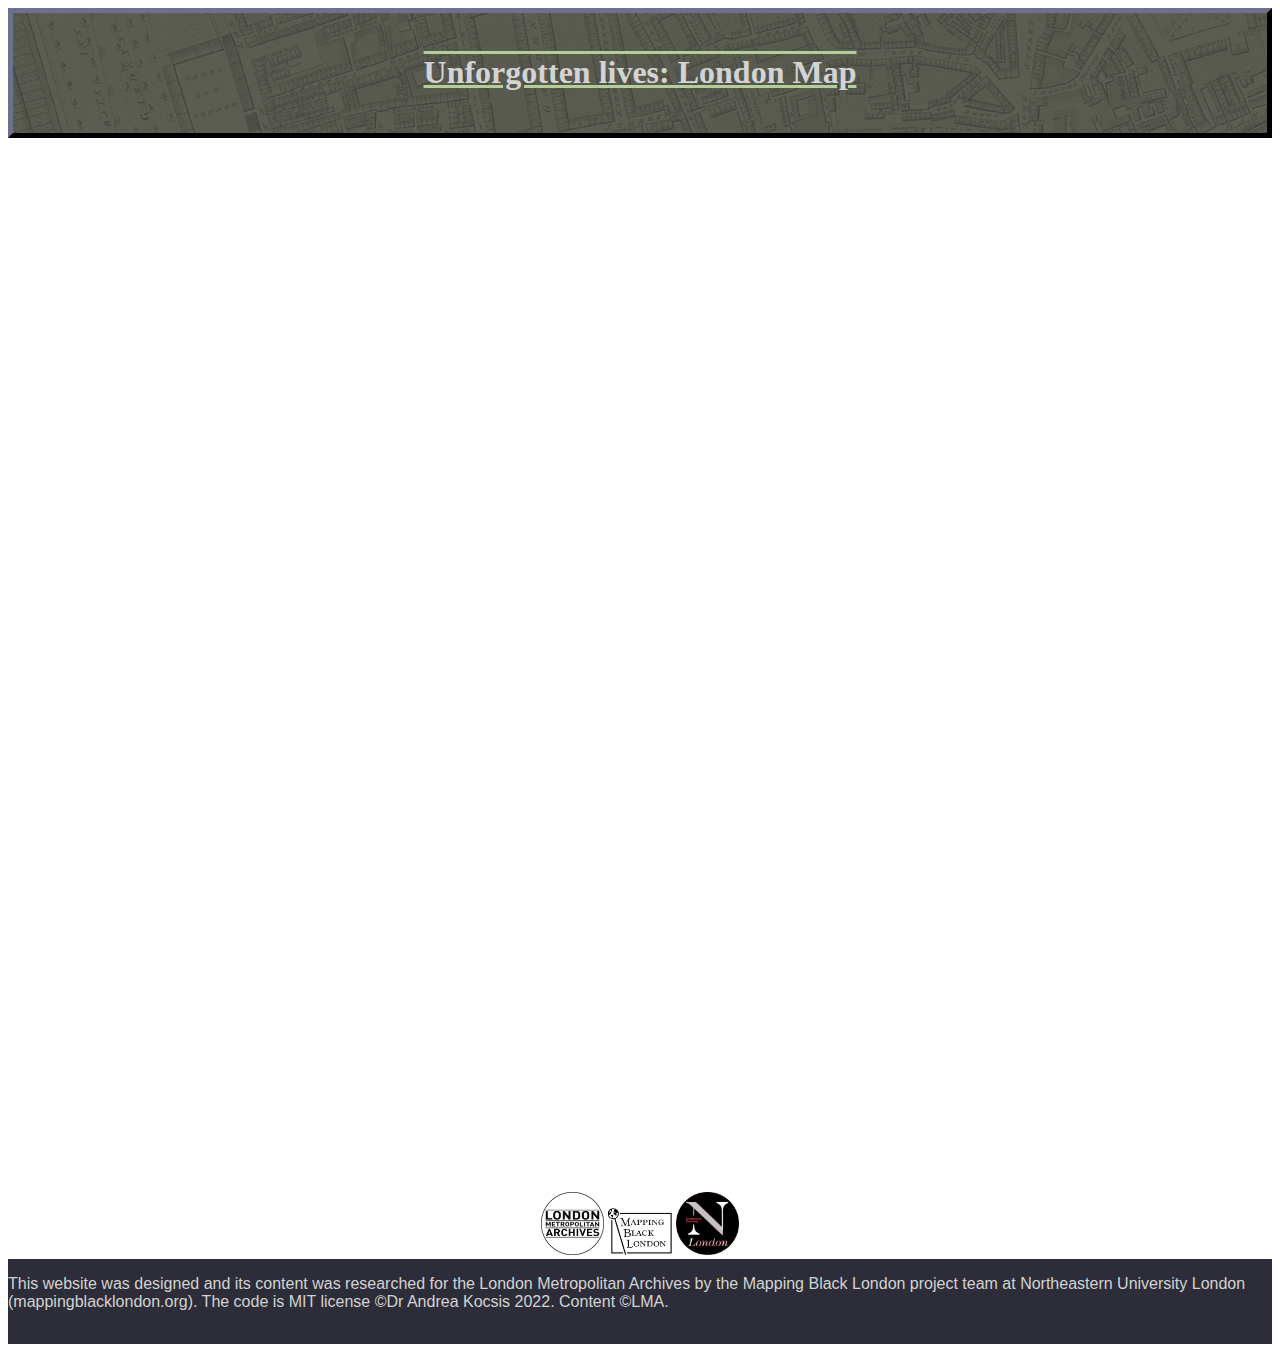
==== index.html @ fb3a1c4d "new map added" ====
<!DOCTYPE html>
<html>
  
<head>
    <title>Unforgotten Lives: The black population in London between the 16th-19th centuries.</title>
    <meta charset="utf-8" />
    <meta http-equiv="refresh" content="600">
    <meta name="viewport" content="width=device-width, initial-scale=1">
    <link type="text/css" rel="stylesheet" href="style.css">

     <script src=
"https://ajax.googleapis.com/ajax/libs/jquery/3.3.1/jquery.min.js">
    </script>
     <script>
  // When the user scrolls the page, execute myFunction
window.onscroll = function() {myFunction()};

// Get the header
var header = document.getElementById("myHeader");

// Get the offset position of the navbar
var sticky = header.offsetTop;

// Add the sticky class to the header when you reach its scroll position. Remove "sticky" when you leave the scroll position
function myFunction() {
  if (window.pageYOffset > sticky) {
    header.classList.add("sticky");
  } else {
    header.classList.remove("sticky");
  }
}
// Prevents window from moving on touch on older browsers.
window.addEventListener('touchmove', function (event) {
  event.preventDefault()
}, false)

// Allows content to move on touch.
document.querySelector('.body-container').addEventListener('touchmove', function (event) {
  event.stopPropagation()
}, false)
</script>
    
</head>
<header>
      <div class='header_container'>
      <div class="header" id="myHeader">
        <h1> Unforgotten lives: London Map </h1>
            </header>
  <body>
   <!-- <div id="mySidepanel" class="sidepanel">
  <a href="javascript:void(0)" class="closebtn" onclick="closeNav()">&times;</a>
  <p>Choose the time range on the slide at the bottom of the map<p>
    <p>You can zoom in and out with the help of the + and - icons in the top left coner of the map.<p>
      <p> You can reset the map by clicking on the house icon in the top left corner of the map<p>
        <p>You can discover information about individuals and points of interest by clicking on the orange dots.<p>
</div>
<button class="openbtn" onclick="openNav()">&#9776; How to use this map?</button>
 <div id="mySidepanel2" class="sidepanel2">
  <a href="javascript:void(0)" class="closebtn" onclick="closeNav2()">&times;</a>
  <p>Information to be displayed<p>
</div>
<button class="openbtn" onclick="openNav2()">&#9776; What should I know about this map?</button>
<script>
function openNav() {
  document.getElementById("mySidepanel").style.width = "250px";
}

function closeNav() {
  document.getElementById("mySidepanel").style.width = "0";
}
function openNav2() {
  document.getElementById("mySidepanel2").style.width = "250px";
}

function closeNav2() {
  document.getElementById("mySidepanel2").style.width = "0";
}
</script> -->
   <div id="map"><center><iframe src="https://nu.maps.arcgis.com/apps/instant/basic/index.html?appid=c7399bd317fe4fa9bf94353403fdf982&locale=en-US" width="90%" height="1000px%" frameborder="0" style="border:0" allowfullscreen></iframe></iframe></center></div>
 <div class="logos">
        <img src="LMAlogo.png" alt="logo" />
        <img src="MBLlogo.png" alt="logo" />
        <img src="NUlogo.png" alt="logo" />
     </div>

</body>
  <footer>
  <p>This website was designed and its content was researched for the London Metropolitan Archives by the Mapping Black London project team at Northeastern University London (mappingblacklondon.org). The code is MIT license ©Dr Andrea Kocsis 2022. Content ©LMA.<p>
</footer>  
</html>
---- style.css ----
body {
  font-family: "Lato", sans-serif;
}

/*
side panels out
.sidepanel  {
  width: 0;
  position: fixed;
  z-index: 1;
  height: 250px;
  top: 0;
  left: 0;
  background-color: #111;
  overflow-x: hidden;
  transition: 0.5s;
  padding-top: 60px;
}
.sidepanel p {
  color: white;
  padding-left: 10px;
}
.sidepanel a {
  padding: 8px 8px 8px 32px;
  text-decoration: none;
  font-size: 25px;
  color: #818181;
  display: block;
  transition: 0.3s;
}

.sidepanel a:hover {
  color: #f1f1f1;
}

.sidepanel .closebtn {
  position: absolute;
  top: 0;
  right: 25px;
  font-size: 36px;
}
.sidepanel2  {
  width: 0;
  position: fixed;
  z-index: 1;
  height: 250px;
  top: 0;
  left: 0;
  background-color: #111;
  overflow-x: hidden;
  transition: 0.5s;
  padding-top: 60px;
}
.sidepanel2 p {
  color: white;
  padding-left: 10px;
}
.sidepanel2 a {
  padding: 8px 8px 8px 32px;
  text-decoration: none;
  font-size: 25px;
  color: #818181;
  display: block;
  transition: 0.3s;
}

.sidepanel2 a:hover {
  color: #f1f1f1;
}

.sidepanel2 .closebtn {
  position: absolute;
  top: 0;
  right: 25px;
  font-size: 36px;
}
.openbtn {
  font-size: 20px;
  cursor: pointer;
  background-color: #111;
  color: white;
  padding: 10px 15px;
  border: none;
}

.openbtn:hover {
  background-color:#444;
}*/
.header {
  overflow: hidden;
  background-image: url("LMAheader.png");
  background-repeat: no-repeat;
  background-size: cover;
  padding: 20px 350px;
  border-style: outset;
  border-width: 5px;
  border-color: #2C2D38;}

 .header h1 { 
    color: lightgrey;
    font-family: Perpetua; 
    display: flex;
    justify-content: center;
    text-decoration: underline overline;
    text-decoration-color: #B4CD9A;

}

}
.header background-image {
  opacity: 0.6;
}

@media screen and (max-width: 500px) {
  header {
    float: none;
    display: block;
    display: flex;
    justify-content: center;  }}
  
  footer {
  background-color: #2C2D38;
  color: lightgrey;
   bottom: 0;
   width: 100%;
   height: 60px;
  padding-bottom: 25px;
  font-family: Arial, Helvetica, sans-serif;
  overflow: scroll;


}


}
iframe {
            position: relative;
            top: 50; left: 100; width: 1000; height: 600;
            border: outset; padding-top: 50px;
        }
#map {
  padding-top: 50px;
}

.logos img {
 width: 5%;
}

.logos { text-align: center;
}
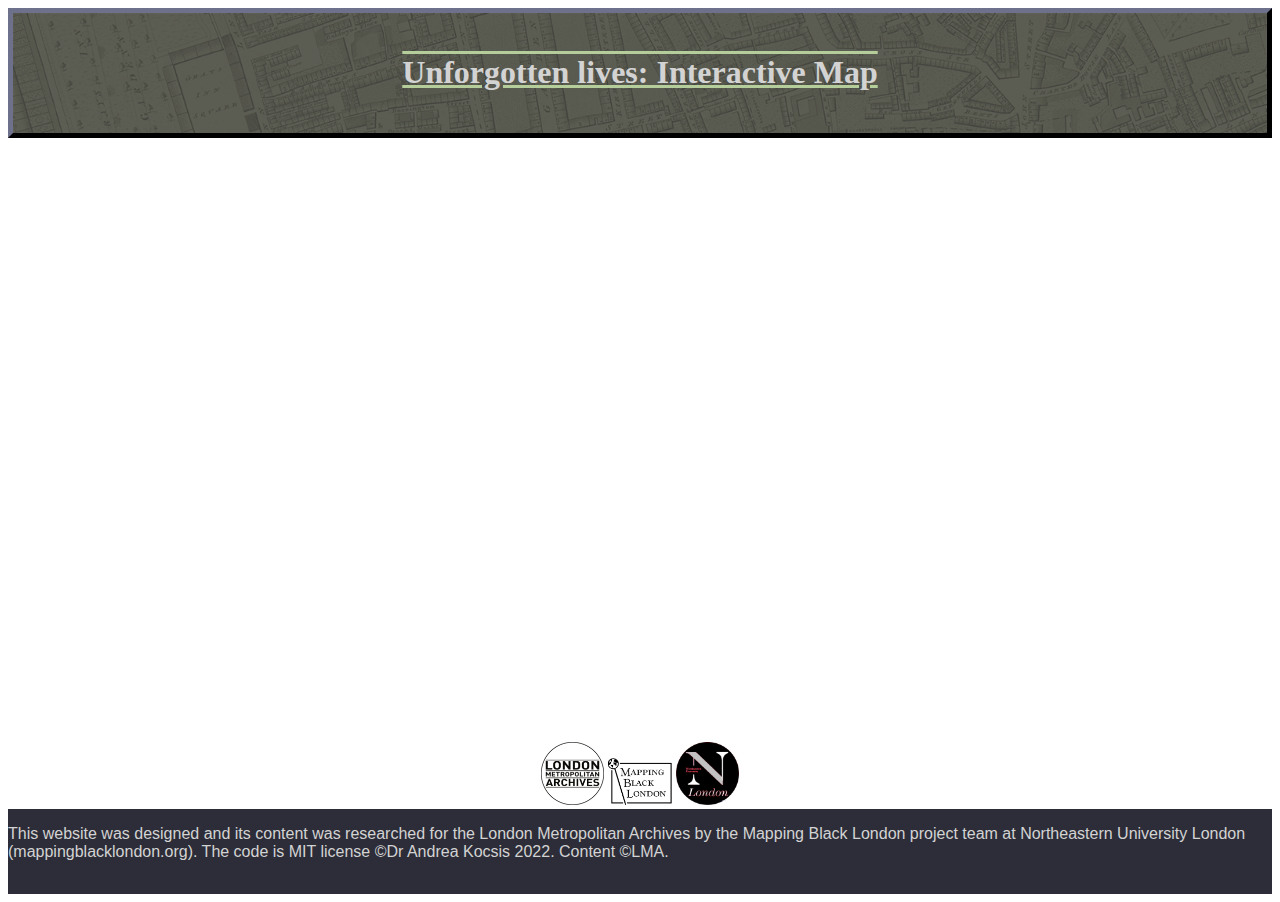
==== commit 17cb85ae: "client changes" ====
--- a/index.html
+++ b/index.html
@@ -2,9 +2,9 @@
 <html>
   
 <head>
-    <title>Unforgotten Lives: The black population in London between the 16th-19th centuries.</title>
+    <title>Unforgotten Lives: Interactive Map</title>
     <meta charset="utf-8" />
-    <meta http-equiv="refresh" content="600">
+    <meta http-equiv="refresh" content="300">
     <meta name="viewport" content="width=device-width, initial-scale=1">
     <link type="text/css" rel="stylesheet" href="style.css">
 
@@ -44,7 +44,7 @@
 <header>
       <div class='header_container'>
       <div class="header" id="myHeader">
-        <h1> Unforgotten lives: London Map </h1>
+        <h1> Unforgotten lives: Interactive Map </h1>
             </header>
   <body>
    <!-- <div id="mySidepanel" class="sidepanel">
@@ -76,7 +76,8 @@
   document.getElementById("mySidepanel2").style.width = "0";
 }
 </script> -->
-   <div id="map"><center><iframe src="https://nu.maps.arcgis.com/apps/instant/basic/index.html?appid=c7399bd317fe4fa9bf94353403fdf982&locale=en-US" width="90%" height="1000px%" frameborder="0" style="border:0" allowfullscreen></iframe></iframe></center></div>
+  <!-- <div id="map"><center><iframe src="https://nu.maps.arcgis.com/apps/instant/basic/index.html?appid=c7399bd317fe4fa9bf94353403fdf982&locale=en-US" width="90%" height="1000px" frameborder="0" style="border:0" allowfullscreen></iframe></iframe></center></div>-->
+   <iframe src="https://nu.maps.arcgis.com/apps/instant/basic/index.html?appid=a0d9c583bb48449fa5e8eff03ff00d8f&locale=en" width="400" height="600" frameborder="0" style="border:0" allowfullscreen>iFrames are not supported on this page.</iframe>
  <div class="logos">
         <img src="LMAlogo.png" alt="logo" />
         <img src="MBLlogo.png" alt="logo" />
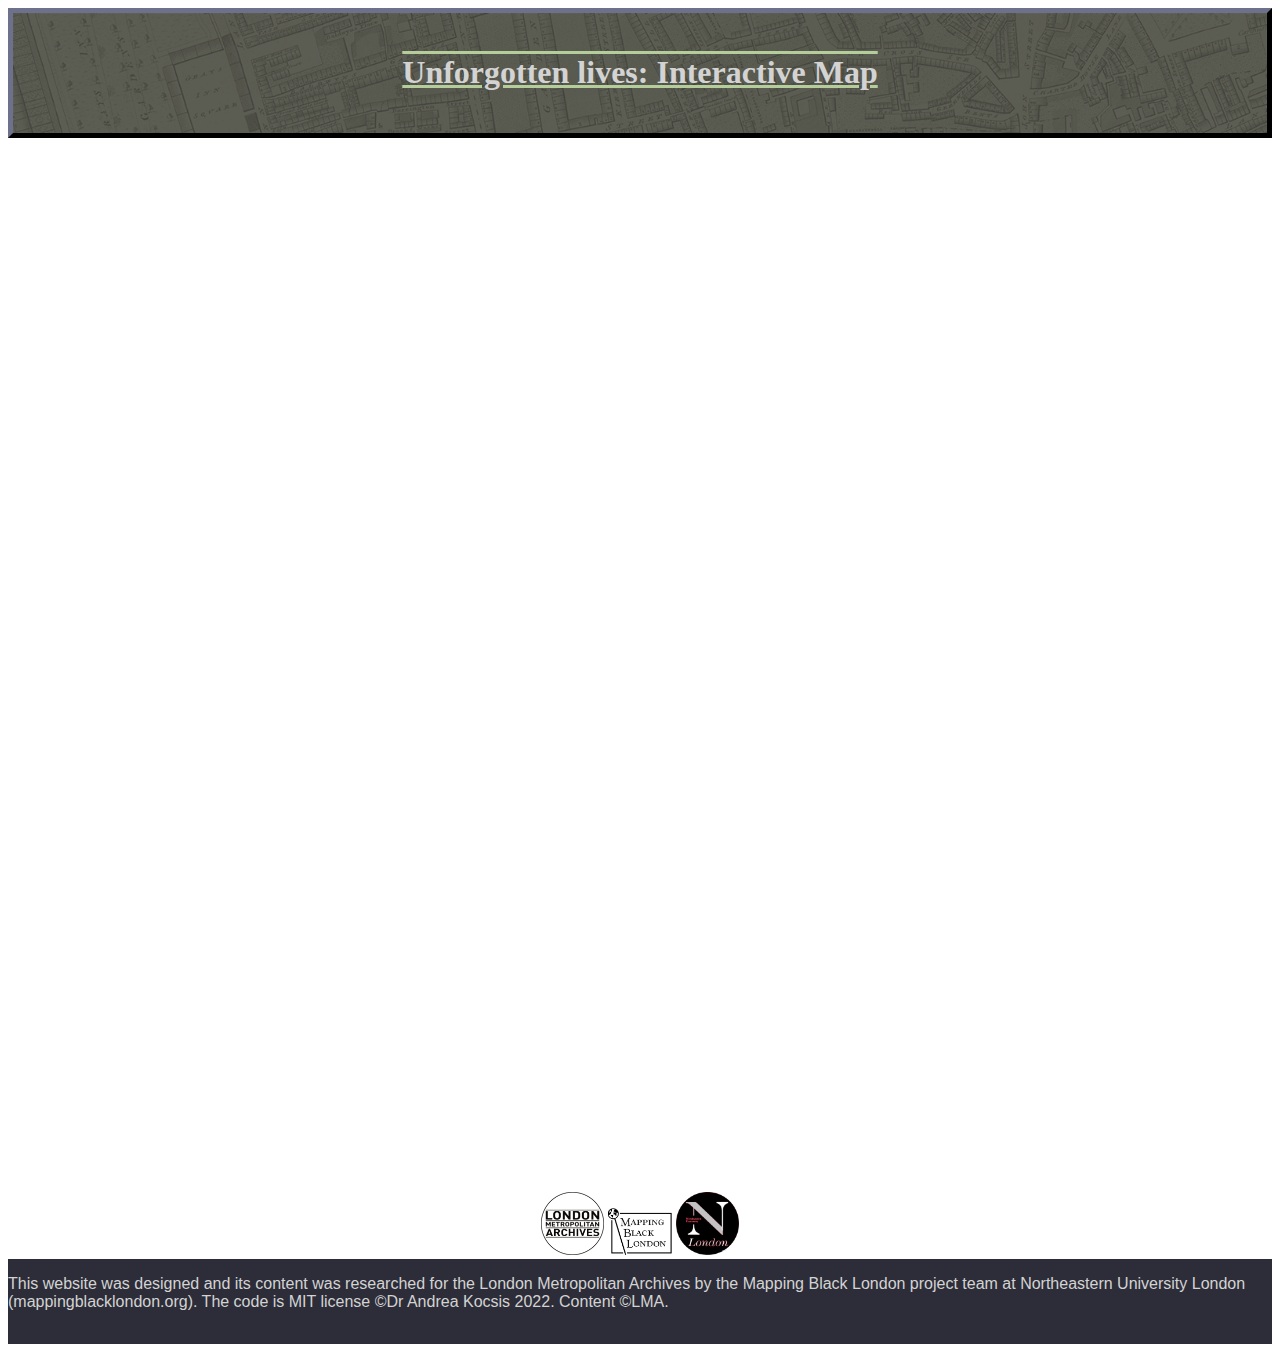
==== commit cfe3176f: "Update index.html" ====
--- a/index.html
+++ b/index.html
@@ -77,7 +77,7 @@
 }
 </script> -->
   <!-- <div id="map"><center><iframe src="https://nu.maps.arcgis.com/apps/instant/basic/index.html?appid=c7399bd317fe4fa9bf94353403fdf982&locale=en-US" width="90%" height="1000px" frameborder="0" style="border:0" allowfullscreen></iframe></iframe></center></div>-->
-   <iframe src="https://nu.maps.arcgis.com/apps/instant/basic/index.html?appid=a0d9c583bb48449fa5e8eff03ff00d8f&locale=en" width="400" height="600" frameborder="0" style="border:0" allowfullscreen>iFrames are not supported on this page.</iframe>
+   <div id="map"><iframe src="https://nu.maps.arcgis.com/apps/instant/basic/index.html?appid=a0d9c583bb48449fa5e8eff03ff00d8f&locale=en" width="90%" height="1000px" frameborder="0" style="border:0" allowfullscreen></iframe></div>
  <div class="logos">
         <img src="LMAlogo.png" alt="logo" />
         <img src="MBLlogo.png" alt="logo" />
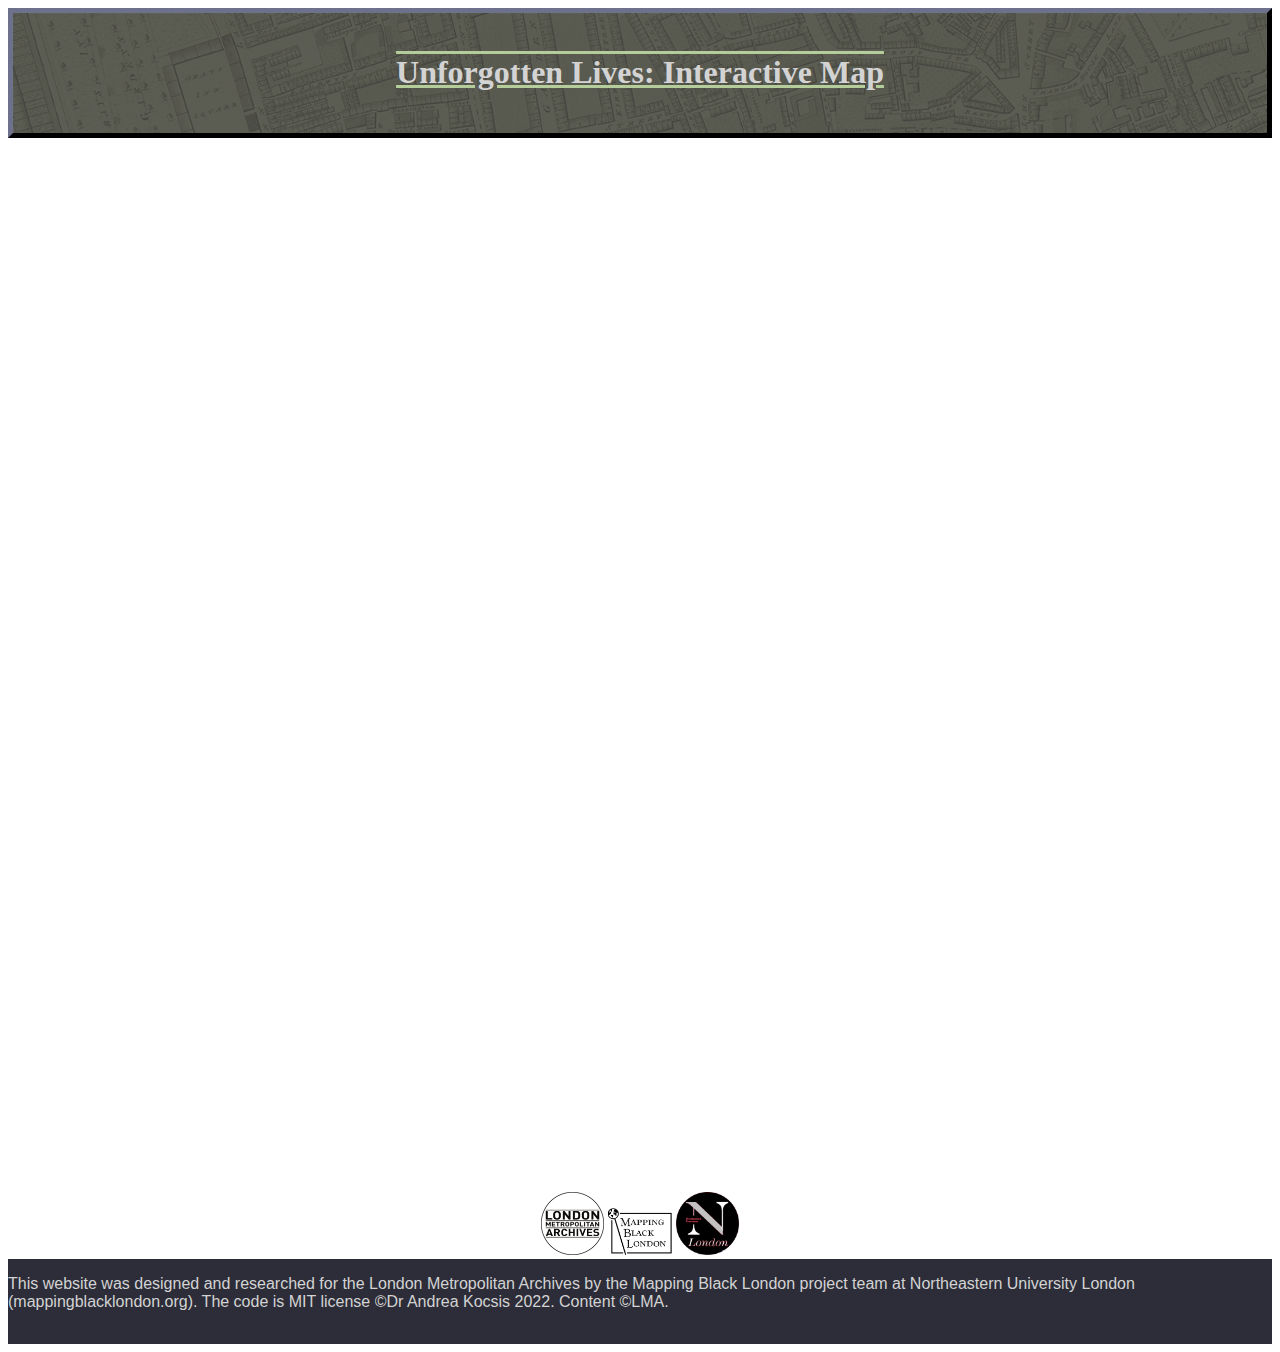
==== commit c0ff35fe: "client chanegs" ====
--- a/index.html
+++ b/index.html
@@ -44,7 +44,7 @@
 <header>
       <div class='header_container'>
       <div class="header" id="myHeader">
-        <h1> Unforgotten lives: Interactive Map </h1>
+        <h1> Unforgotten Lives: Interactive Map </h1>
             </header>
   <body>
    <!-- <div id="mySidepanel" class="sidepanel">
@@ -86,6 +86,6 @@
 
 </body>
   <footer>
-  <p>This website was designed and its content was researched for the London Metropolitan Archives by the Mapping Black London project team at Northeastern University London (mappingblacklondon.org). The code is MIT license ©Dr Andrea Kocsis 2022. Content ©LMA.<p>
+  <p>This website was designed and researched for the London Metropolitan Archives by the Mapping Black London project team at Northeastern University London (mappingblacklondon.org). The code is MIT license ©Dr Andrea Kocsis 2022. Content ©LMA.<p>
 </footer>  
 </html>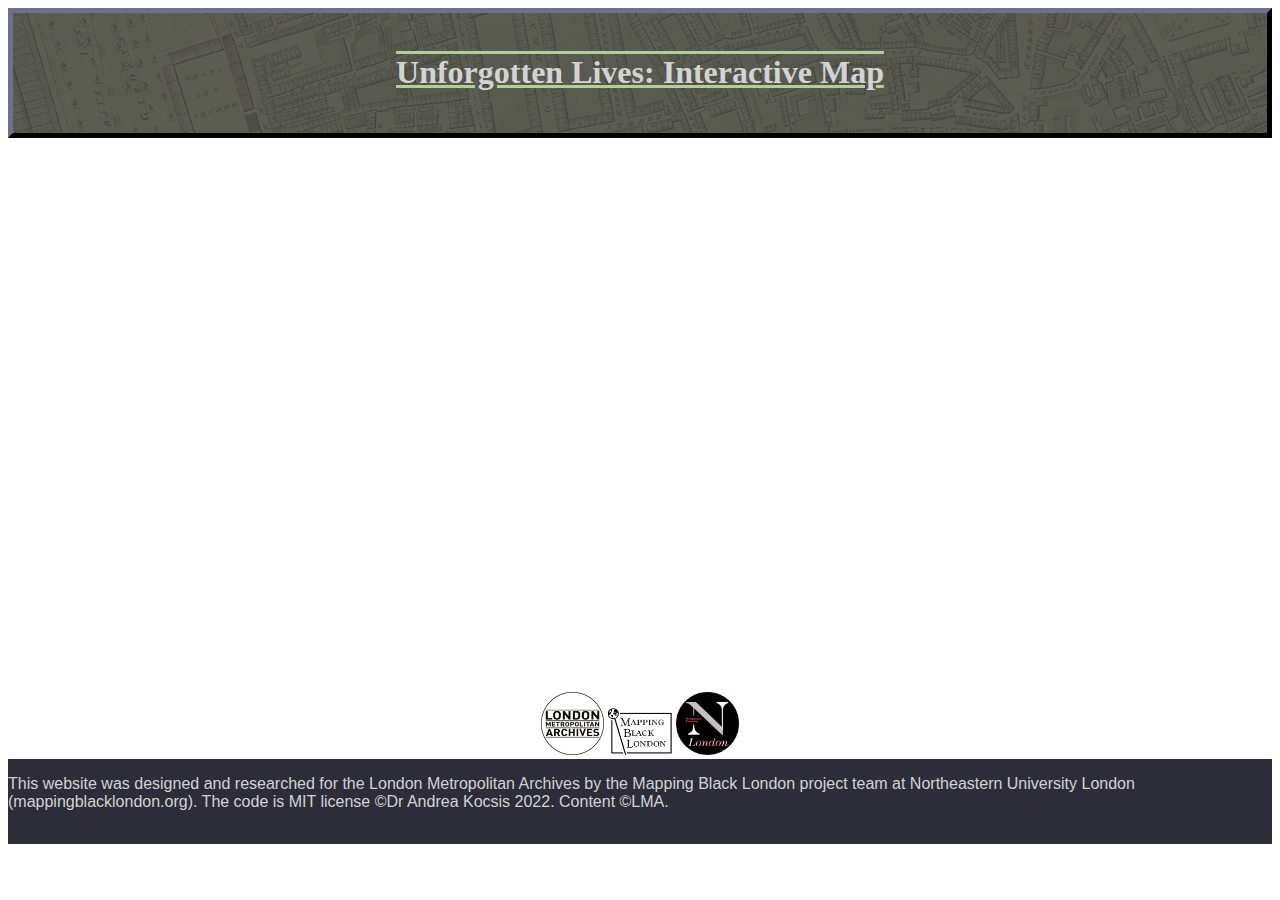
==== commit f6a7b367: "Update index.html" ====
--- a/index.html
+++ b/index.html
@@ -2,6 +2,15 @@
 <html>
   
 <head>
+       <!-- Google tag (gtag.js) -->
+<script async src="https://www.googletagmanager.com/gtag/js?id=G-HZ4NP1483P"></script>
+<script>
+  window.dataLayer = window.dataLayer || [];
+  function gtag(){dataLayer.push(arguments);}
+  gtag('js', new Date());
+
+  gtag('config', 'G-HZ4NP1483P');
+</script>
     <title>Unforgotten Lives: Interactive Map</title>
     <meta charset="utf-8" />
     <meta http-equiv="refresh" content="300">
@@ -76,14 +85,12 @@
   document.getElementById("mySidepanel2").style.width = "0";
 }
 </script> -->
-  <!-- <div id="map"><center><iframe src="https://nu.maps.arcgis.com/apps/instant/basic/index.html?appid=c7399bd317fe4fa9bf94353403fdf982&locale=en-US" width="90%" height="1000px" frameborder="0" style="border:0" allowfullscreen></iframe></iframe></center></div>-->
-   <div id="map"><iframe src="https://nu.maps.arcgis.com/apps/instant/basic/index.html?appid=a0d9c583bb48449fa5e8eff03ff00d8f&locale=en" width="90%" height="1000px" frameborder="0" style="border:0" allowfullscreen></iframe></div>
+   <div id="map" align="center"><iframe src="https://nu.maps.arcgis.com/apps/instant/basic/index.html?appid=a0d9c583bb48449fa5e8eff03ff00d8f&locale=en" width="90%" height="500px" frameborder="0" style="border:0" allowfullscreen></iframe></div>
  <div class="logos">
         <img src="LMAlogo.png" alt="logo" />
         <img src="MBLlogo.png" alt="logo" />
         <img src="NUlogo.png" alt="logo" />
      </div>
-
 </body>
   <footer>
   <p>This website was designed and researched for the London Metropolitan Archives by the Mapping Black London project team at Northeastern University London (mappingblacklondon.org). The code is MIT license ©Dr Andrea Kocsis 2022. Content ©LMA.<p>
--- a/style.css
+++ b/style.css
@@ -140,6 +140,7 @@
         }
 #map {
   padding-top: 50px;
+  
 }
 
 .logos img {
